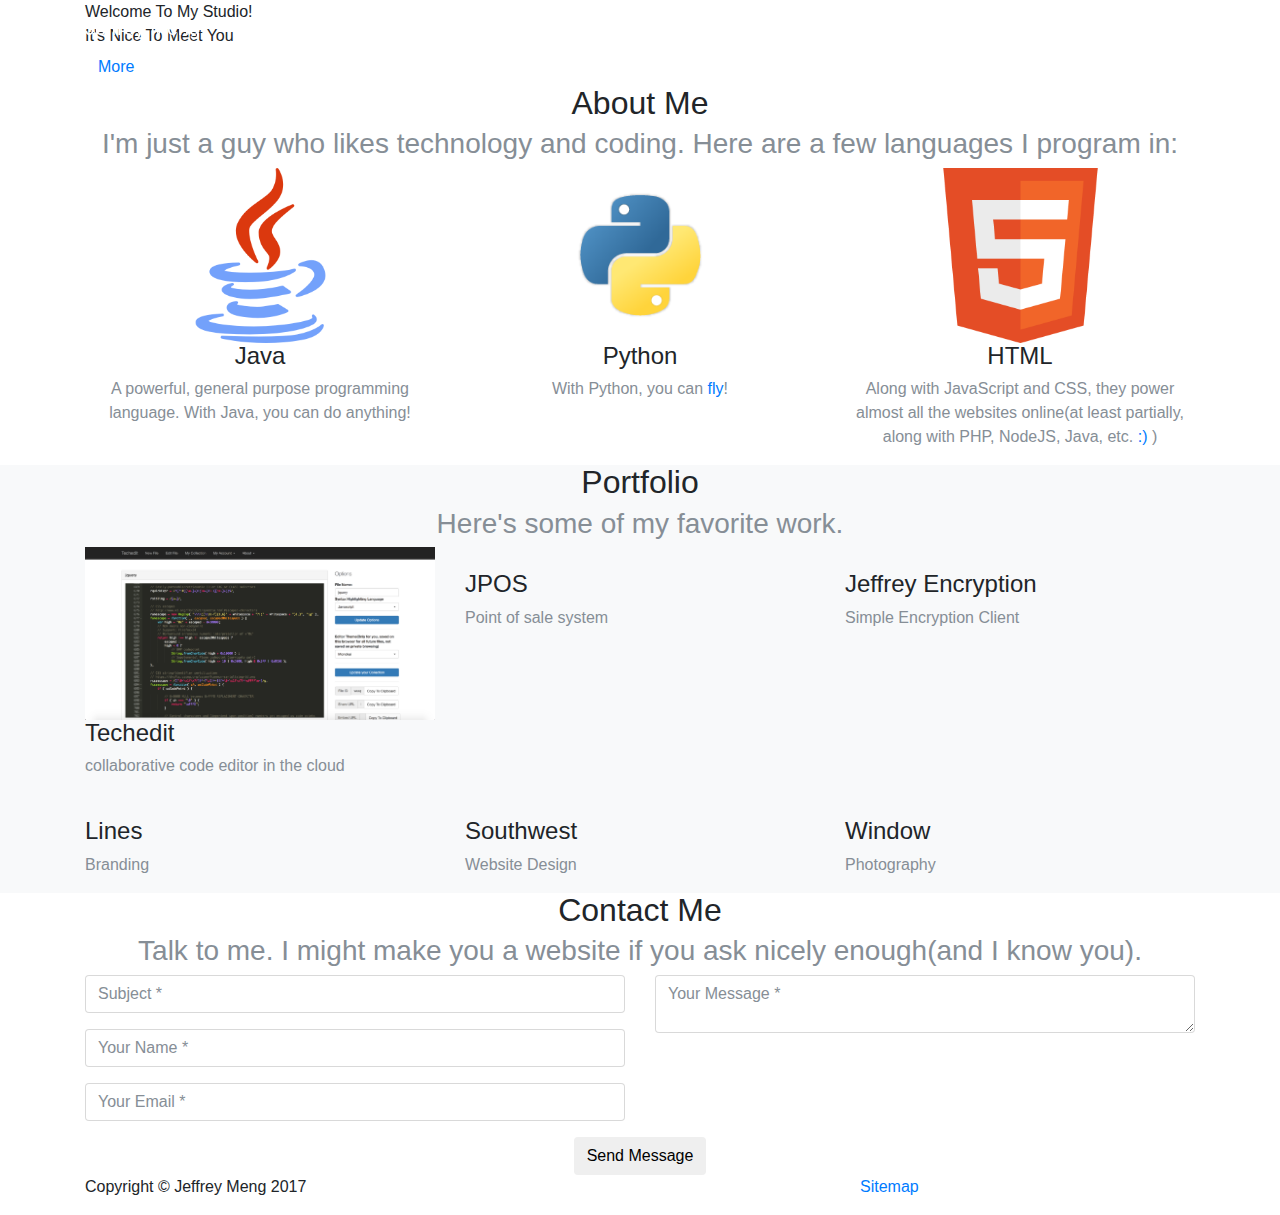
==== index.html @ fb6f72a3 "update names" ====
<!DOCTYPE html>
<html lang="en">

<head>
	<link rel="shortcut icon" href="/favicon.ico" type="image/x-icon">
	<link rel="icon" href="/favicon.ico" type="image/x-icon">
	<meta charset="utf-8">
	<meta name="viewport" content="width=device-width, initial-scale=1, shrink-to-fit=no">
	<meta name="description" content="The personal website for Jeffrey Meng">
	<meta name="author" content="Jeffrey Meng">

	<title>Jeffrey Meng</title>

	<!-- Bootstrap core CSS -->
	<link href="/css/bootstrap.min.css" rel="stylesheet">

	<!-- Custom fonts for this template -->
	<link href="/css/font-awesome.min.css" rel="stylesheet" type="text/css">
	<link href="https://fonts.googleapis.com/css?family=Montserrat:400,700" rel="stylesheet" type="text/css">
	<link href='https://fonts.googleapis.com/css?family=Kaushan+Script' rel='stylesheet' type='text/css'>
	<link href='https://fonts.googleapis.com/css?family=Droid+Serif:400,700,400italic,700italic' rel='stylesheet' type='text/css'>
	<link href='https://fonts.googleapis.com/css?family=Roboto+Slab:400,100,300,700' rel='stylesheet' type='text/css'>

	<!-- Custom styles for this template -->
	<link href="/css/agency.min.css" rel="stylesheet">

	<!-- Font Awesome 5 Pro 5.0.0rc4-->
	<script defer src="/fonts/font-awesome/js/packs/brands.min.js"></script>
	<script defer src="/fonts/font-awesome/js/packs/regular.min.js"></script>
	<script defer src="/fonts/font-awesome/js/fontawesome.min.js"></script>

</head>

<body id="page-top">

	<!-- Navigation -->
	<nav class="navbar navbar-expand-lg navbar-dark fixed-top" id="mainNav">
		<div class="container">
			<a class="navbar-brand js-scroll-trigger" href="#page-top">Jeffrey Meng</a>
			<button class="navbar-toggler navbar-toggler-right" type="button" data-toggle="collapse" data-target="#navbarResponsive" aria-controls="navbarResponsive" aria-expanded="false" aria-label="Toggle navigation">
          Menu
          <i class="fa fa-bars"></i>
        </button>
			<div class="collapse navbar-collapse" id="navbarResponsive">
				<ul class="navbar-nav ml-auto">
					<li class="nav-item">
						<a class="nav-link js-scroll-trigger" href="#me">Me</a>
					</li>
					<li class="nav-item">
						<a class="nav-link js-scroll-trigger" href="#portfolio">Portfolio</a>
					</li>
					<li class="nav-item">
						<a class="nav-link js-scroll-trigger" href="#contact">Contact</a>
					</li>
				</ul>
			</div>
		</div>
	</nav>

	<!-- Header -->
	<header class="masthead">
		<div class="container">
			<div class="intro-text">
				<div class="intro-lead-in">Welcome To My Studio!</div>
				<div class="intro-heading">It's Nice To Meet You</div>
				<a class="btn btn-xl js-scroll-trigger" href="#me">More</a>
			</div>
		</div>
	</header>

	<!-- Services -->
	<section id="me">
		<div class="container">
			<div class="row">
				<div class="col-lg-12 text-center">
					<h2 class="section-heading">About Me</h2>
					<h3 class="section-subheading text-muted">I'm just a guy who likes technology and coding. Here are a few languages I program in:</h3>
				</div>
			</div>
			<div class="row text-center">
				<div class="col-md-4">
					<img src="/img/programming-languages/java.png" alt="Java Logo" height="175" width="175">
					<h4 class="service-heading">Java</h4>
					<p class="text-muted">A powerful, general purpose programming language. With Java, you can do anything!</p>
				</div>
				<div class="col-md-4">
					<img src="/img/programming-languages/python.png" alt="Python Logo" height="175" width="175">
						<h4 class="service-heading">Python</h4>
						<p class="text-muted">With Python, you can <a href="https://xkcd.com/353/" target="_blank">fly</a>!</p>
				</div>
				<div class="col-md-4">
					<img src="/img/programming-languages/html.png" alt="HTML Logo" height="175" width="175">
					<h4 class="service-heading">HTML</h4>
					<p class="text-muted">Along with JavaScript and CSS, they power almost all the websites online(at least partially, along with PHP, NodeJS, Java, etc. <a href="https://xkcd.com/541/" target="_blank">:)</a> )</p>
				</div>
			</div>
		</div>
	</section>

	<!-- Portfolio Grid -->
	<section class="bg-light" id="portfolio">
		<div class="container">
			<div class="row">
				<div class="col-lg-12 text-center">
					<h2 class="section-heading">Portfolio</h2>
					<h3 class="section-subheading text-muted">Here's some of my favorite work.</h3>
				</div>
			</div>
			<div class="row">
				<div class="col-md-4 col-sm-6 portfolio-item">
					<a class="portfolio-link" data-toggle="modal" href="#portfolioTechedit">
						<div class="portfolio-hover">
							<div class="portfolio-hover-content">
								<i class="fas fa-plus fa-3x"></i>
							</div>
						</div>
						<img class="img-fluid" src="img/portfolio/techedit.jpg" alt="">
					</a>
					<div class="portfolio-caption">
						<h4>Techedit</h4>
						<p class="text-muted">collaborative code editor in the cloud</p>
					</div>
				</div>
				<div class="col-md-4 col-sm-6 portfolio-item">
					<a class="portfolio-link" data-toggle="modal" href="#portfolioPOS">
						<div class="portfolio-hover">
							<div class="portfolio-hover-content">
								<i class="fas fa-plus fa-3x"></i>
							</div>
						</div>
						<img class="img-fluid" src="img/portfolio/pos.jpg" alt="">
					</a>
					<div class="portfolio-caption">
						<h4>JPOS</h4>
						<p class="text-muted">Point of sale system</p>
					</div>
				</div>
				<div class="col-md-4 col-sm-6 portfolio-item">
					<a class="portfolio-link" data-toggle="modal" href="#portfolioEncryption">
						<div class="portfolio-hover">
							<div class="portfolio-hover-content">
								<i class="fas fa-plus fa-3x"></i>
							</div>
						</div>
						<img class="img-fluid" src="img/portfolio/encryption.jpg" alt="">
					</a>
					<div class="portfolio-caption">
						<h4>Jeffrey Encryption</h4>
						<p class="text-muted">Simple Encryption Client</p>
					</div>
				</div>
				<div class="col-md-4 col-sm-6 portfolio-item">
					<a class="portfolio-link" data-toggle="modal" href="#portfolioModal4">
						<div class="portfolio-hover">
							<div class="portfolio-hover-content">
								<i class="fas fa-plus fa-3x"></i>
							</div>
						</div>
						<img class="img-fluid" src="img/portfolio/04-thumbnail.jpg" alt="">
					</a>
					<div class="portfolio-caption">
						<h4>Lines</h4>
						<p class="text-muted">Branding</p>
					</div>
				</div>
				<div class="col-md-4 col-sm-6 portfolio-item">
					<a class="portfolio-link" data-toggle="modal" href="#portfolioModal5">
						<div class="portfolio-hover">
							<div class="portfolio-hover-content">
								<i class="fas fa-plus fa-3x"></i>
							</div>
						</div>
						<img class="img-fluid" src="img/portfolio/05-thumbnail.jpg" alt="">
					</a>
					<div class="portfolio-caption">
						<h4>Southwest</h4>
						<p class="text-muted">Website Design</p>
					</div>
				</div>
				<div class="col-md-4 col-sm-6 portfolio-item">
					<a class="portfolio-link" data-toggle="modal" href="#portfolioModal6">
						<div class="portfolio-hover">
							<div class="portfolio-hover-content">
								<i class="fas fa-plus fa-3x"></i>
							</div>
						</div>
						<img class="img-fluid" src="img/portfolio/06-thumbnail.jpg" alt="">
					</a>
					<div class="portfolio-caption">
						<h4>Window</h4>
						<p class="text-muted">Photography</p>
					</div>
				</div>
			</div>
		</div>
	</section>


	<!-- Contact -->
	<section id="contact">
		<div class="container">
			<div class="row">
				<div class="col-lg-12 text-center">
					<h2 class="section-heading">Contact Me</h2>
					<h3 class="section-subheading text-muted">Talk to me. I might make you a website if you ask nicely enough(and I know you).</h3>
				</div>
			</div>
			<div class="row">
				<div class="col-lg-12">
					<form id="contactForm" name="sentMessage" novalidate>
						<!-- HI! -->
						<div class="row">
							<div class="col-md-6">
								<div class="form-group">
									<input class="form-control" id="subject" type="text" placeholder="Subject *" required data-validation-required-message="Please enter a subject.">
									<p class="help-block text-danger"></p>
								</div>
								<div class="form-group">
									<input class="form-control" id="name" type="text" placeholder="Your Name *" required data-validation-required-message="Please enter your name.">
									<p class="help-block text-danger"></p>
								</div>
								<div class="form-group">
									<input class="form-control" id="email" type="email" placeholder="Your Email *" required data-validation-required-message="Please enter your email address.">
									<p class="help-block text-danger"></p>
								</div>
							</div>
							<div class="col-md-6">
								<div class="form-group">
									<textarea class="form-control" id="message" placeholder="Your Message *" required data-validation-required-message="Please enter a message."></textarea>
									<p class="help-block text-danger"></p>
								</div>
							</div>
							<div class="clearfix"></div>
							<div class="col-lg-12 text-center">
								<div id="success"></div>
								<button id="sendMessageButton" class="btn btn-xl" type="submit">Send Message</button>
							</div>
						</div>
					</form>
				</div>
			</div>
		</div>
	</section>

	<!-- Footer -->
	<footer>
		<div class="container">
			<div class="row">
				<div class="col-md-4">
					<span class="copyright">Copyright &copy; Jeffrey Meng 2017</span>
				</div>
				<div class="col-md-4">
					<ul class="list-inline social-buttons">

						<li class="list-inline-item">
							<a href="https://github.com/jeffreymeng/">
		                  	<i class="fab fa-github"></i>
		                </a>
						</li>
					</ul>
				</div>
				<div class="col-md-4">
                    <div class="col-md-4">
                        <ul class="list-inline quicklinks">
                            <li class="list-inline-item">
                                <a href="/sitemap/">Sitemap</a>
                            </li>
                            <!--
                            <li class="list-inline-item">
                                <a href="#">Terms of Use</a>
                            </li>
                            -->
                        </ul>
                    </div>
                </div>
			</div>
		</div>
	</footer>

	<!-- Portfolio Modals -->

	<!-- Modal 1 -->
	<div class="portfolio-modal modal fade" id="portfolioTechedit" tabindex="-1" role="dialog" aria-hidden="true">
		<div class="modal-dialog">
			<div class="modal-content">
				<div class="close-modal" data-dismiss="modal">
					<div class="lr">
						<div class="rl"></div>
					</div>
				</div>
				<div class="container">
					<div class="row">
						<div class="col-lg-8 mx-auto">
							<div class="modal-body">
								<!-- Project Details Go Here -->
								<h2><a href="https://techedit.jeffkmeng.com">Techedit</a></h2>
								<p class="item-intro text-muted">A collaborative code editor in the cloud.</p>
								<img class="img-fluid d-block mx-auto" src="img/portfolio/techedit.jpg" alt="">
								<p><a href="https://techedit.jeffkmeng.com">Techedit</a> is a collaborative code editor based on the cloud. Share code, work together remotely, and structure interviews. Techedit is a must have tool for all social developers.</p>

								<button class="btn btn-primary" data-dismiss="modal" type="button">
                    <i class="fas fa-times"></i>
                    Close Project</button>
							</div>
						</div>
					</div>
				</div>
			</div>
		</div>
	</div>

	<!-- Modal 2 -->
	<div class="portfolio-modal modal fade" id="portfolioPOS" tabindex="-1" role="dialog" aria-hidden="true">
		<div class="modal-dialog">
			<div class="modal-content">
				<div class="close-modal" data-dismiss="modal">
					<div class="lr">
						<div class="rl"></div>
					</div>
				</div>
				<div class="container">
					<div class="row">
						<div class="col-lg-8 mx-auto">
							<div class="modal-body">
								<!-- Project Details Go Here -->
								<h2>Jeffrey Point of sale</h2>
								<p class="item-intro text-muted">Not avaliable for public use.</p>
								<img class="img-fluid d-block mx-auto" src="img/portfolio/pos.jpg" alt="">
								<p>The jeffrey point of sale system accepts barcode and keyboard inputs, is optimized for two screen display, where the first is for the cashier, and the second is for the customer. The customer display is optimized for tablets and computers. You
									can contact me if you want to view this project.</p>

								<button class="btn btn-primary" data-dismiss="modal" type="button">
                    <i class="fas fa-times"></i>
                    Close Project</button>
							</div>
						</div>
					</div>
				</div>
			</div>
		</div>
	</div>

	<!-- Modal 3 -->
	<div class="portfolio-modal modal fade" id="portfolioEncryption" tabindex="-1" role="dialog" aria-hidden="true">
		<div class="modal-dialog">
			<div class="modal-content">
				<div class="close-modal" data-dismiss="modal">
					<div class="lr">
						<div class="rl"></div>
					</div>
				</div>
				<div class="container">
					<div class="row">
						<div class="col-lg-8 mx-auto">
							<div class="modal-body">
								<!-- Project Details Go Here -->
								<h2><a href="https://encryption.jeffkmeng.com">Jeffrey Encryption</a></h2>
								<p class="item-intro text-muted">Quick, yet secure encryption.</p>
								<img class="img-fluid d-block mx-auto" src="img/portfolio/encryption.jpg" alt="">
								<p><a href="https://encryption.jeffkmeng.com">Jeffrey Encryption</a> is a simple, secure, easy to use encryption client powered by <a href="http://bitwiseshiftleft.github.io/sjcl/">SJCL</a>.</p>

								<button class="btn btn-primary" data-dismiss="modal" type="button">
                    <i class="fas fa-times"></i>
                    Close Project</button>
							</div>
						</div>
					</div>
				</div>
			</div>
		</div>
	</div>

	<!-- Modal 4 -->
	<div class="portfolio-modal modal fade" id="portfolioModal4" tabindex="-1" role="dialog" aria-hidden="true">
		<div class="modal-dialog">
			<div class="modal-content">
				<div class="close-modal" data-dismiss="modal">
					<div class="lr">
						<div class="rl"></div>
					</div>
				</div>
				<div class="container">
					<div class="row">
						<div class="col-lg-8 mx-auto">
							<div class="modal-body">
								<!-- Project Details Go Here -->
								<h2>Project Name</h2>
								<p class="item-intro text-muted">Lorem ipsum dolor sit amet consectetur.</p>
								<img class="img-fluid d-block mx-auto" src="img/portfolio/04-full.jpg" alt="">
								<p>Use this area to describe your project. Lorem ipsum dolor sit amet, consectetur adipisicing elit. Est blanditiis dolorem culpa incidunt minus dignissimos deserunt repellat aperiam quasi sunt officia expedita beatae cupiditate, maiores repudiandae,
									nostrum, reiciendis facere nemo!</p>
								<ul class="list-inline">
									<li>Date: January 2017</li>
									<li>Client: Lines</li>
									<li>Category: Branding</li>
								</ul>
								<button class="btn btn-primary" data-dismiss="modal" type="button">
                    <i class="fas fa-times"></i>
                    Close Project</button>
							</div>
						</div>
					</div>
				</div>
			</div>
		</div>
	</div>

	<!-- Modal 5 -->
	<div class="portfolio-modal modal fade" id="portfolioModal5" tabindex="-1" role="dialog" aria-hidden="true">
		<div class="modal-dialog">
			<div class="modal-content">
				<div class="close-modal" data-dismiss="modal">
					<div class="lr">
						<div class="rl"></div>
					</div>
				</div>
				<div class="container">
					<div class="row">
						<div class="col-lg-8 mx-auto">
							<div class="modal-body">
								<!-- Project Details Go Here -->
								<h2>Project Name</h2>
								<p class="item-intro text-muted">Lorem ipsum dolor sit amet consectetur.</p>
								<img class="img-fluid d-block mx-auto" src="img/portfolio/05-full.jpg" alt="">
								<p>Use this area to describe your project. Lorem ipsum dolor sit amet, consectetur adipisicing elit. Est blanditiis dolorem culpa incidunt minus dignissimos deserunt repellat aperiam quasi sunt officia expedita beatae cupiditate, maiores repudiandae,
									nostrum, reiciendis facere nemo!</p>
								<ul class="list-inline">
									<li>Date: January 2017</li>
									<li>Client: Southwest</li>
									<li>Category: Website Design</li>
								</ul>
								<button class="btn btn-primary" data-dismiss="modal" type="button">
                    <i class="fas fa-times"></i>
                    Close Project</button>
							</div>
						</div>
					</div>
				</div>
			</div>
		</div>
	</div>

	<!-- Modal 6 -->
	<div class="portfolio-modal modal fade" id="portfolioModal6" tabindex="-1" role="dialog" aria-hidden="true">
		<div class="modal-dialog">
			<div class="modal-content">
				<div class="close-modal" data-dismiss="modal">
					<div class="lr">
						<div class="rl"></div>
					</div>
				</div>
				<div class="container">
					<div class="row">
						<div class="col-lg-8 mx-auto">
							<div class="modal-body">
								<!-- Project Details Go Here -->
								<h2>Project Name</h2>
								<p class="item-intro text-muted">Lorem ipsum dolor sit amet consectetur.</p>
								<img class="img-fluid d-block mx-auto" src="img/portfolio/06-full.jpg" alt="">
								<p>Use this area to describe your project. Lorem ipsum dolor sit amet, consectetur adipisicing elit. Est blanditiis dolorem culpa incidunt minus dignissimos deserunt repellat aperiam quasi sunt officia expedita beatae cupiditate, maiores repudiandae,
									nostrum, reiciendis facere nemo!</p>
								<ul class="list-inline">
									<li>Date: January 2017</li>
									<li>Client: Window</li>
									<li>Category: Photography</li>
								</ul>
								<button class="btn btn-primary" data-dismiss="modal" type="button">
                    <i class="fas fa-times"></i>
                    Close Project</button>
							</div>
						</div>
					</div>
				</div>
			</div>
		</div>
	</div>

	<script src="https://www.gstatic.com/firebasejs/4.6.0/firebase.js"></script>
	<script>
		// Initialize Firebase
		var config = {
			apiKey: "AIzaSyDSCVcPcMzCXMjGhQvQJfkgnjCFzzewTgA",
			authDomain: "jmeng.firebaseapp.com",
			databaseURL: "https://jmeng.firebaseio.com",
			projectId: "project-4679594405675385181",
			storageBucket: "project-4679594405675385181.appspot.com",
			messagingSenderId: "590199481216"
		};
		firebase.initializeApp(config);
	</script>
	<!-- Bootstrap core JavaScript -->
	<script src="/js/jquery.min.js"></script>
	<script src="/js/popper.min.js"></script>
	<script src="/js/bootstrap.min.js"></script>

	<!-- Plugin JavaScript -->
	<script src="/js/jquery.easing.min.js"></script>

	<!-- Contact form JavaScript -->
	<script src="/js/jqBootstrapValidation.js"></script>
	<script src="/js/contact_me.js"></script>

	<!-- Custom scripts for this template -->
	<script src="/js/agency.min.js"></script>

</body>

</html>
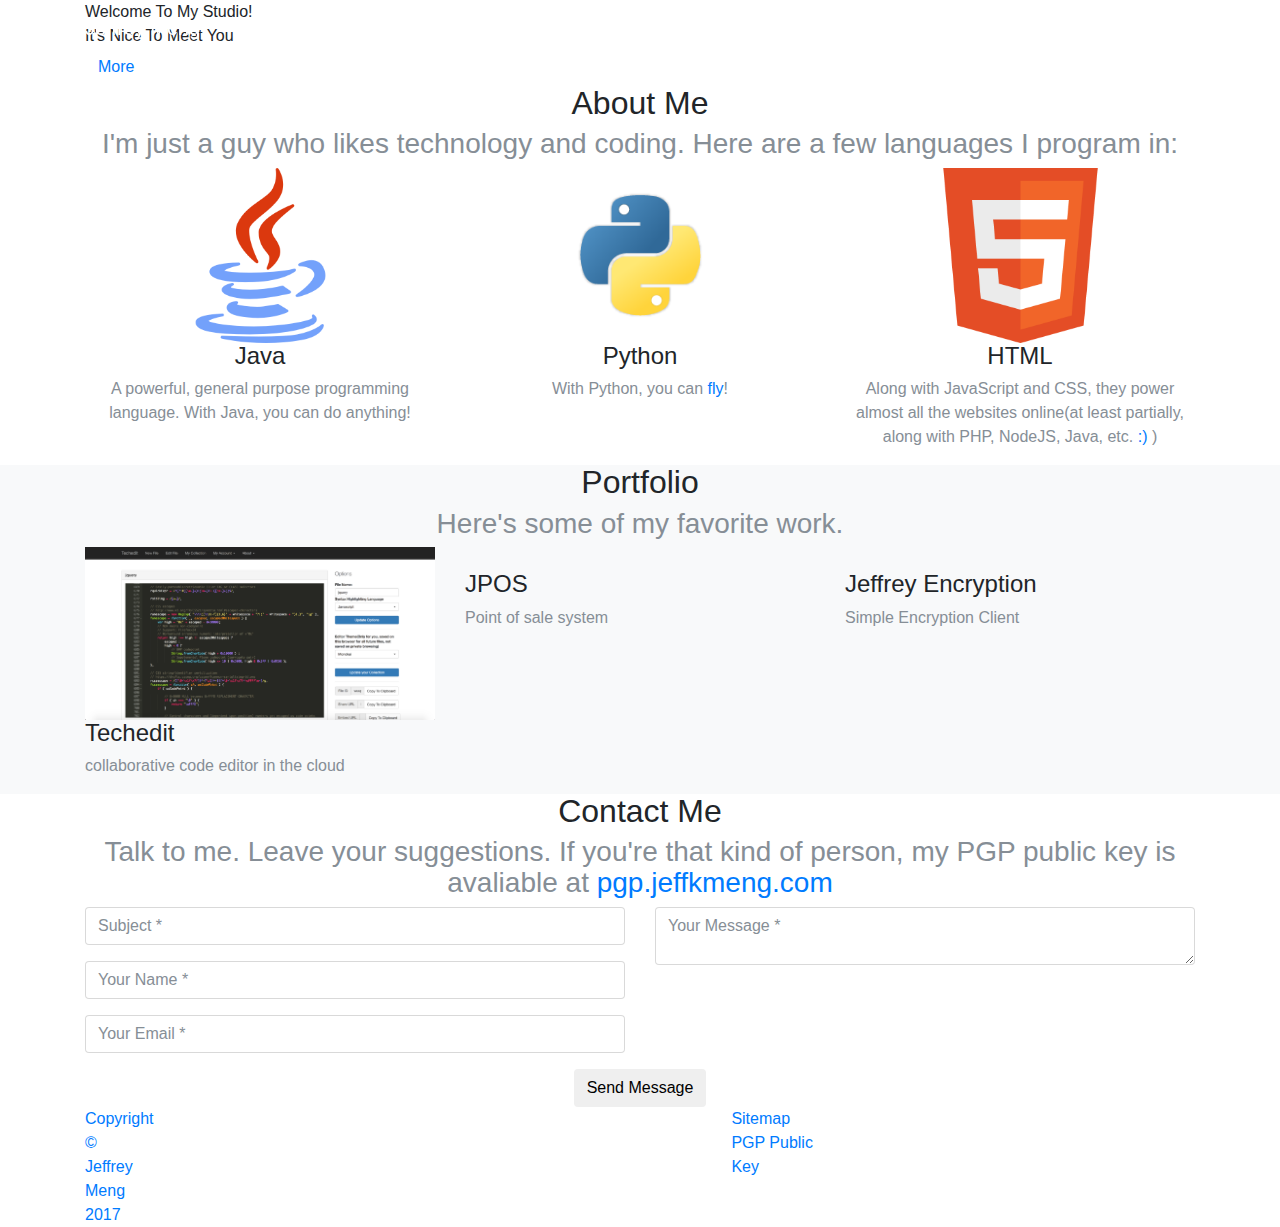
==== commit 3b9aafbf: "Update index.html" ====
--- a/index.html
+++ b/index.html
@@ -149,48 +149,7 @@
 						<p class="text-muted">Simple Encryption Client</p>
 					</div>
 				</div>
-				<div class="col-md-4 col-sm-6 portfolio-item">
-					<a class="portfolio-link" data-toggle="modal" href="#portfolioModal4">
-						<div class="portfolio-hover">
-							<div class="portfolio-hover-content">
-								<i class="fas fa-plus fa-3x"></i>
-							</div>
-						</div>
-						<img class="img-fluid" src="img/portfolio/04-thumbnail.jpg" alt="">
-					</a>
-					<div class="portfolio-caption">
-						<h4>Lines</h4>
-						<p class="text-muted">Branding</p>
-					</div>
-				</div>
-				<div class="col-md-4 col-sm-6 portfolio-item">
-					<a class="portfolio-link" data-toggle="modal" href="#portfolioModal5">
-						<div class="portfolio-hover">
-							<div class="portfolio-hover-content">
-								<i class="fas fa-plus fa-3x"></i>
-							</div>
-						</div>
-						<img class="img-fluid" src="img/portfolio/05-thumbnail.jpg" alt="">
-					</a>
-					<div class="portfolio-caption">
-						<h4>Southwest</h4>
-						<p class="text-muted">Website Design</p>
-					</div>
-				</div>
-				<div class="col-md-4 col-sm-6 portfolio-item">
-					<a class="portfolio-link" data-toggle="modal" href="#portfolioModal6">
-						<div class="portfolio-hover">
-							<div class="portfolio-hover-content">
-								<i class="fas fa-plus fa-3x"></i>
-							</div>
-						</div>
-						<img class="img-fluid" src="img/portfolio/06-thumbnail.jpg" alt="">
-					</a>
-					<div class="portfolio-caption">
-						<h4>Window</h4>
-						<p class="text-muted">Photography</p>
-					</div>
-				</div>
+				
 			</div>
 		</div>
 	</section>
@@ -202,7 +161,7 @@
 			<div class="row">
 				<div class="col-lg-12 text-center">
 					<h2 class="section-heading">Contact Me</h2>
-					<h3 class="section-subheading text-muted">Talk to me. I might make you a website if you ask nicely enough(and I know you).</h3>
+					<h3 class="section-subheading text-muted">Talk to me. Leave your suggestions. If you're that kind of person, my PGP public key is avaliable at <a href="https://pgp.jeffkmeng.com">pgp.jeffkmeng.com</h3>
 				</div>
 			</div>
 			<div class="row">
@@ -265,6 +224,9 @@
                             <li class="list-inline-item">
                                 <a href="/sitemap/">Sitemap</a>
                             </li>
+				<li class="list-inline-item">
+                                <a href="https://pgp.jeffkmeng.com/">PGP Public Key</a>
+                            </li>
                             <!--
                             <li class="list-inline-item">
                                 <a href="#">Terms of Use</a>
@@ -369,111 +331,7 @@
 			</div>
 		</div>
 	</div>
-
-	<!-- Modal 4 -->
-	<div class="portfolio-modal modal fade" id="portfolioModal4" tabindex="-1" role="dialog" aria-hidden="true">
-		<div class="modal-dialog">
-			<div class="modal-content">
-				<div class="close-modal" data-dismiss="modal">
-					<div class="lr">
-						<div class="rl"></div>
-					</div>
-				</div>
-				<div class="container">
-					<div class="row">
-						<div class="col-lg-8 mx-auto">
-							<div class="modal-body">
-								<!-- Project Details Go Here -->
-								<h2>Project Name</h2>
-								<p class="item-intro text-muted">Lorem ipsum dolor sit amet consectetur.</p>
-								<img class="img-fluid d-block mx-auto" src="img/portfolio/04-full.jpg" alt="">
-								<p>Use this area to describe your project. Lorem ipsum dolor sit amet, consectetur adipisicing elit. Est blanditiis dolorem culpa incidunt minus dignissimos deserunt repellat aperiam quasi sunt officia expedita beatae cupiditate, maiores repudiandae,
-									nostrum, reiciendis facere nemo!</p>
-								<ul class="list-inline">
-									<li>Date: January 2017</li>
-									<li>Client: Lines</li>
-									<li>Category: Branding</li>
-								</ul>
-								<button class="btn btn-primary" data-dismiss="modal" type="button">
-                    <i class="fas fa-times"></i>
-                    Close Project</button>
-							</div>
-						</div>
-					</div>
-				</div>
-			</div>
-		</div>
-	</div>
-
-	<!-- Modal 5 -->
-	<div class="portfolio-modal modal fade" id="portfolioModal5" tabindex="-1" role="dialog" aria-hidden="true">
-		<div class="modal-dialog">
-			<div class="modal-content">
-				<div class="close-modal" data-dismiss="modal">
-					<div class="lr">
-						<div class="rl"></div>
-					</div>
-				</div>
-				<div class="container">
-					<div class="row">
-						<div class="col-lg-8 mx-auto">
-							<div class="modal-body">
-								<!-- Project Details Go Here -->
-								<h2>Project Name</h2>
-								<p class="item-intro text-muted">Lorem ipsum dolor sit amet consectetur.</p>
-								<img class="img-fluid d-block mx-auto" src="img/portfolio/05-full.jpg" alt="">
-								<p>Use this area to describe your project. Lorem ipsum dolor sit amet, consectetur adipisicing elit. Est blanditiis dolorem culpa incidunt minus dignissimos deserunt repellat aperiam quasi sunt officia expedita beatae cupiditate, maiores repudiandae,
-									nostrum, reiciendis facere nemo!</p>
-								<ul class="list-inline">
-									<li>Date: January 2017</li>
-									<li>Client: Southwest</li>
-									<li>Category: Website Design</li>
-								</ul>
-								<button class="btn btn-primary" data-dismiss="modal" type="button">
-                    <i class="fas fa-times"></i>
-                    Close Project</button>
-							</div>
-						</div>
-					</div>
-				</div>
-			</div>
-		</div>
-	</div>
-
-	<!-- Modal 6 -->
-	<div class="portfolio-modal modal fade" id="portfolioModal6" tabindex="-1" role="dialog" aria-hidden="true">
-		<div class="modal-dialog">
-			<div class="modal-content">
-				<div class="close-modal" data-dismiss="modal">
-					<div class="lr">
-						<div class="rl"></div>
-					</div>
-				</div>
-				<div class="container">
-					<div class="row">
-						<div class="col-lg-8 mx-auto">
-							<div class="modal-body">
-								<!-- Project Details Go Here -->
-								<h2>Project Name</h2>
-								<p class="item-intro text-muted">Lorem ipsum dolor sit amet consectetur.</p>
-								<img class="img-fluid d-block mx-auto" src="img/portfolio/06-full.jpg" alt="">
-								<p>Use this area to describe your project. Lorem ipsum dolor sit amet, consectetur adipisicing elit. Est blanditiis dolorem culpa incidunt minus dignissimos deserunt repellat aperiam quasi sunt officia expedita beatae cupiditate, maiores repudiandae,
-									nostrum, reiciendis facere nemo!</p>
-								<ul class="list-inline">
-									<li>Date: January 2017</li>
-									<li>Client: Window</li>
-									<li>Category: Photography</li>
-								</ul>
-								<button class="btn btn-primary" data-dismiss="modal" type="button">
-                    <i class="fas fa-times"></i>
-                    Close Project</button>
-							</div>
-						</div>
-					</div>
-				</div>
-			</div>
-		</div>
-	</div>
+	
 
 	<script src="https://www.gstatic.com/firebasejs/4.6.0/firebase.js"></script>
 	<script>
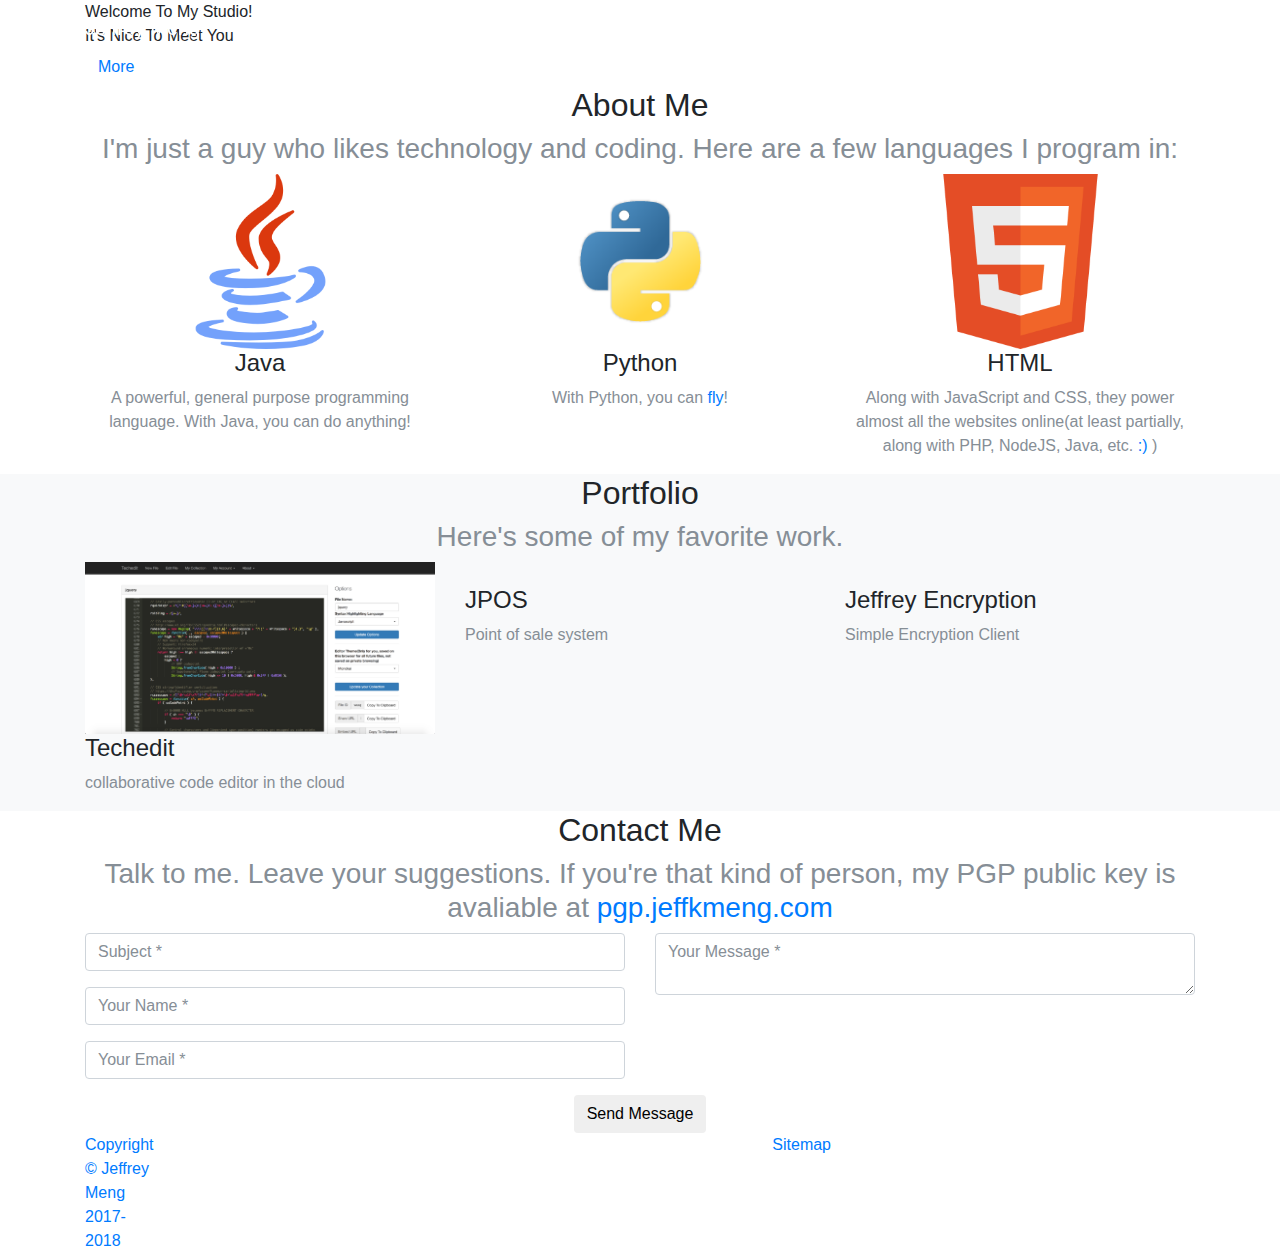
==== commit 341409bd: "update bootstrap and font awesoem" ====
--- a/index.html
+++ b/index.html
@@ -25,9 +25,9 @@
 	<link href="/css/agency.min.css" rel="stylesheet">
 
 	<!-- Font Awesome 5 Pro 5.0.0rc4-->
-	<script defer src="/fonts/font-awesome/js/packs/brands.min.js"></script>
-	<script defer src="/fonts/font-awesome/js/packs/regular.min.js"></script>
-	<script defer src="/fonts/font-awesome/js/fontawesome.min.js"></script>
+	<script defer src="/fonts/font-awesome/js/fa-brands.min.js"></script>
+	<script defer src="/fonts/font-awesome/js/fa-regular.min.js"></script>
+	<script src="/fonts/font-awesome/js/fontawesome.min.js"></script>
 
 </head>
 
@@ -52,6 +52,22 @@
 					<li class="nav-item">
 						<a class="nav-link js-scroll-trigger" href="#contact">Contact</a>
 					</li>
+					<li class="nav-item dropdown">
+						<a class="nav-link dropdown-toggle" data-toggle="dropdown" href="#" role="button" aria-haspopup="true" aria-expanded="false">Projects</a>
+						<div class="dropdown-menu">
+							<a class="dropdown-item" href="/projects/">All Projects</a>
+							<div class="dropdown-divider"></div>
+							<h6 class="dropdown-header">Featured Projects</h6>
+
+							<a class="dropdown-item" href="https://techedit.jeffkmeng.com">Techedit</a>
+							<a class="dropdown-item" href="https://encryption.jeffkmeng.com">Simple Encryption</a>
+
+							<div class="dropdown-divider"></div>
+							<h6 class="dropdown-header">Small Projects and Sites</h6>
+
+							<a class="dropdown-item" href="/quickcopy/">Quick Code Snippets</a>
+						</div>
+					</li>
 				</ul>
 			</div>
 		</div>
@@ -85,8 +101,8 @@
 				</div>
 				<div class="col-md-4">
 					<img src="/img/programming-languages/python.png" alt="Python Logo" height="175" width="175">
-						<h4 class="service-heading">Python</h4>
-						<p class="text-muted">With Python, you can <a href="https://xkcd.com/353/" target="_blank">fly</a>!</p>
+					<h4 class="service-heading">Python</h4>
+					<p class="text-muted">With Python, you can <a href="https://xkcd.com/353/" target="_blank">fly</a>!</p>
 				</div>
 				<div class="col-md-4">
 					<img src="/img/programming-languages/html.png" alt="HTML Logo" height="175" width="175">
@@ -149,7 +165,7 @@
 						<p class="text-muted">Simple Encryption Client</p>
 					</div>
 				</div>
-				
+
 			</div>
 		</div>
 	</section>
@@ -206,7 +222,7 @@
 		<div class="container">
 			<div class="row">
 				<div class="col-md-4">
-					<span class="copyright">Copyright &copy; Jeffrey Meng 2017</span>
+					<span class="copyright">Copyright &copy; Jeffrey Meng 2017-2018</span>
 				</div>
 				<div class="col-md-4">
 					<ul class="list-inline social-buttons">
@@ -216,150 +232,148 @@
 		                  	<i class="fab fa-github"></i>
 		                </a>
 						</li>
-					</ul>
-				</div>
-				<div class="col-md-4">
-                    <div class="col-md-4">
-                        <ul class="list-inline quicklinks">
-                            <li class="list-inline-item">
-                                <a href="/sitemap/">Sitemap</a>
-                            </li>
-				<li class="list-inline-item">
-                                <a href="https://pgp.jeffkmeng.com/">PGP Public Key</a>
-                            </li>
-                            <!--
+						</ul>
+				</div>
+				<div class="col-md-4">
+					<div class="col-md-4">
+						<ul class="list-inline quicklinks">
+							<li class="list-inline-item">
+								<a href="/sitemap/">Sitemap</a>
+							</li>
+
+							<!--
                             <li class="list-inline-item">
                                 <a href="#">Terms of Use</a>
                             </li>
                             -->
-                        </ul>
-                    </div>
-                </div>
-			</div>
-		</div>
-	</footer>
-
-	<!-- Portfolio Modals -->
-
-	<!-- Modal 1 -->
-	<div class="portfolio-modal modal fade" id="portfolioTechedit" tabindex="-1" role="dialog" aria-hidden="true">
-		<div class="modal-dialog">
-			<div class="modal-content">
-				<div class="close-modal" data-dismiss="modal">
-					<div class="lr">
-						<div class="rl"></div>
-					</div>
-				</div>
-				<div class="container">
-					<div class="row">
-						<div class="col-lg-8 mx-auto">
-							<div class="modal-body">
-								<!-- Project Details Go Here -->
-								<h2><a href="https://techedit.jeffkmeng.com">Techedit</a></h2>
-								<p class="item-intro text-muted">A collaborative code editor in the cloud.</p>
-								<img class="img-fluid d-block mx-auto" src="img/portfolio/techedit.jpg" alt="">
-								<p><a href="https://techedit.jeffkmeng.com">Techedit</a> is a collaborative code editor based on the cloud. Share code, work together remotely, and structure interviews. Techedit is a must have tool for all social developers.</p>
-
-								<button class="btn btn-primary" data-dismiss="modal" type="button">
+						</ul>
+					</div>
+				</div>
+			</div>
+		</div>
+		</footer>
+
+		<!-- Portfolio Modals -->
+
+		<!-- Modal 1 -->
+		<div class="portfolio-modal modal fade" id="portfolioTechedit" tabindex="-1" role="dialog" aria-hidden="true">
+			<div class="modal-dialog">
+				<div class="modal-content">
+					<div class="close-modal" data-dismiss="modal">
+						<div class="lr">
+							<div class="rl"></div>
+						</div>
+					</div>
+					<div class="container">
+						<div class="row">
+							<div class="col-lg-8 mx-auto">
+								<div class="modal-body">
+									<!-- Project Details Go Here -->
+									<h2><a href="https://techedit.jeffkmeng.com">Techedit</a></h2>
+									<p class="item-intro text-muted">A collaborative code editor in the cloud.</p>
+									<img class="img-fluid d-block mx-auto" src="img/portfolio/techedit.jpg" alt="">
+									<p><a href="https://techedit.jeffkmeng.com">Techedit</a> is a collaborative code editor based on the cloud. Share code, work together remotely, and structure interviews. Techedit is a must have tool for all social developers.</p>
+
+									<button class="btn btn-primary" data-dismiss="modal" type="button">
                     <i class="fas fa-times"></i>
                     Close Project</button>
-							</div>
-						</div>
-					</div>
-				</div>
-			</div>
-		</div>
-	</div>
-
-	<!-- Modal 2 -->
-	<div class="portfolio-modal modal fade" id="portfolioPOS" tabindex="-1" role="dialog" aria-hidden="true">
-		<div class="modal-dialog">
-			<div class="modal-content">
-				<div class="close-modal" data-dismiss="modal">
-					<div class="lr">
-						<div class="rl"></div>
-					</div>
-				</div>
-				<div class="container">
-					<div class="row">
-						<div class="col-lg-8 mx-auto">
-							<div class="modal-body">
-								<!-- Project Details Go Here -->
-								<h2>Jeffrey Point of sale</h2>
-								<p class="item-intro text-muted">Not avaliable for public use.</p>
-								<img class="img-fluid d-block mx-auto" src="img/portfolio/pos.jpg" alt="">
-								<p>The jeffrey point of sale system accepts barcode and keyboard inputs, is optimized for two screen display, where the first is for the cashier, and the second is for the customer. The customer display is optimized for tablets and computers. You
-									can contact me if you want to view this project.</p>
-
-								<button class="btn btn-primary" data-dismiss="modal" type="button">
+								</div>
+							</div>
+						</div>
+					</div>
+				</div>
+			</div>
+		</div>
+
+		<!-- Modal 2 -->
+		<div class="portfolio-modal modal fade" id="portfolioPOS" tabindex="-1" role="dialog" aria-hidden="true">
+			<div class="modal-dialog">
+				<div class="modal-content">
+					<div class="close-modal" data-dismiss="modal">
+						<div class="lr">
+							<div class="rl"></div>
+						</div>
+					</div>
+					<div class="container">
+						<div class="row">
+							<div class="col-lg-8 mx-auto">
+								<div class="modal-body">
+									<!-- Project Details Go Here -->
+									<h2>Jeffrey Point of sale</h2>
+									<p class="item-intro text-muted">Not avaliable for public use.</p>
+									<img class="img-fluid d-block mx-auto" src="img/portfolio/pos.jpg" alt="">
+									<p>The jeffrey point of sale system accepts barcode and keyboard inputs, is optimized for two screen display, where the first is for the cashier, and the second is for the customer. The customer display is optimized for tablets and computers. You
+										can contact me if you want to view this project.</p>
+
+									<button class="btn btn-primary" data-dismiss="modal" type="button">
                     <i class="fas fa-times"></i>
                     Close Project</button>
-							</div>
-						</div>
-					</div>
-				</div>
-			</div>
-		</div>
-	</div>
-
-	<!-- Modal 3 -->
-	<div class="portfolio-modal modal fade" id="portfolioEncryption" tabindex="-1" role="dialog" aria-hidden="true">
-		<div class="modal-dialog">
-			<div class="modal-content">
-				<div class="close-modal" data-dismiss="modal">
-					<div class="lr">
-						<div class="rl"></div>
-					</div>
-				</div>
-				<div class="container">
-					<div class="row">
-						<div class="col-lg-8 mx-auto">
-							<div class="modal-body">
-								<!-- Project Details Go Here -->
-								<h2><a href="https://encryption.jeffkmeng.com">Jeffrey Encryption</a></h2>
-								<p class="item-intro text-muted">Quick, yet secure encryption.</p>
-								<img class="img-fluid d-block mx-auto" src="img/portfolio/encryption.jpg" alt="">
-								<p><a href="https://encryption.jeffkmeng.com">Jeffrey Encryption</a> is a simple, secure, easy to use encryption client powered by <a href="http://bitwiseshiftleft.github.io/sjcl/">SJCL</a>.</p>
-
-								<button class="btn btn-primary" data-dismiss="modal" type="button">
+								</div>
+							</div>
+						</div>
+					</div>
+				</div>
+			</div>
+		</div>
+
+		<!-- Modal 3 -->
+		<div class="portfolio-modal modal fade" id="portfolioEncryption" tabindex="-1" role="dialog" aria-hidden="true">
+			<div class="modal-dialog">
+				<div class="modal-content">
+					<div class="close-modal" data-dismiss="modal">
+						<div class="lr">
+							<div class="rl"></div>
+						</div>
+					</div>
+					<div class="container">
+						<div class="row">
+							<div class="col-lg-8 mx-auto">
+								<div class="modal-body">
+									<!-- Project Details Go Here -->
+									<h2><a href="https://encryption.jeffkmeng.com">Jeffrey Encryption</a></h2>
+									<p class="item-intro text-muted">Quick, yet secure encryption.</p>
+									<img class="img-fluid d-block mx-auto" src="img/portfolio/encryption.jpg" alt="">
+									<p><a href="https://encryption.jeffkmeng.com">Jeffrey Encryption</a> is a simple, secure, easy to use encryption client powered by <a href="http://bitwiseshiftleft.github.io/sjcl/">SJCL</a>.</p>
+
+									<button class="btn btn-primary" data-dismiss="modal" type="button">
                     <i class="fas fa-times"></i>
                     Close Project</button>
-							</div>
-						</div>
-					</div>
-				</div>
-			</div>
-		</div>
-	</div>
-	
-
-	<script src="https://www.gstatic.com/firebasejs/4.6.0/firebase.js"></script>
-	<script>
-		// Initialize Firebase
-		var config = {
-			apiKey: "AIzaSyDSCVcPcMzCXMjGhQvQJfkgnjCFzzewTgA",
-			authDomain: "jmeng.firebaseapp.com",
-			databaseURL: "https://jmeng.firebaseio.com",
-			projectId: "project-4679594405675385181",
-			storageBucket: "project-4679594405675385181.appspot.com",
-			messagingSenderId: "590199481216"
-		};
-		firebase.initializeApp(config);
-	</script>
-	<!-- Bootstrap core JavaScript -->
-	<script src="/js/jquery.min.js"></script>
-	<script src="/js/popper.min.js"></script>
-	<script src="/js/bootstrap.min.js"></script>
-
-	<!-- Plugin JavaScript -->
-	<script src="/js/jquery.easing.min.js"></script>
-
-	<!-- Contact form JavaScript -->
-	<script src="/js/jqBootstrapValidation.js"></script>
-	<script src="/js/contact_me.js"></script>
-
-	<!-- Custom scripts for this template -->
-	<script src="/js/agency.min.js"></script>
+								</div>
+							</div>
+						</div>
+					</div>
+				</div>
+			</div>
+		</div>
+
+
+		<script src="https://www.gstatic.com/firebasejs/4.6.0/firebase.js"></script>
+		<script>
+			// Initialize Firebase
+			var config = {
+				apiKey: "AIzaSyDSCVcPcMzCXMjGhQvQJfkgnjCFzzewTgA",
+				authDomain: "jmeng.firebaseapp.com",
+				databaseURL: "https://jmeng.firebaseio.com",
+				projectId: "project-4679594405675385181",
+				storageBucket: "project-4679594405675385181.appspot.com",
+				messagingSenderId: "590199481216"
+			};
+			firebase.initializeApp(config);
+		</script>
+		<!-- Bootstrap core JavaScript -->
+		<script src="/js/jquery.min.js"></script>
+		<script src="/js/popper.min.js"></script>
+		<script src="/js/bootstrap.min.js"></script>
+
+		<!-- Plugin JavaScript -->
+		<script src="/js/jquery.easing.min.js"></script>
+
+		<!-- Contact form JavaScript -->
+		<script src="/js/jqBootstrapValidation.js"></script>
+		<script src="/js/contact_me.js"></script>
+
+		<!-- Custom scripts for this template -->
+		<script src="/js/agency.min.js"></script>
 
 </body>
 
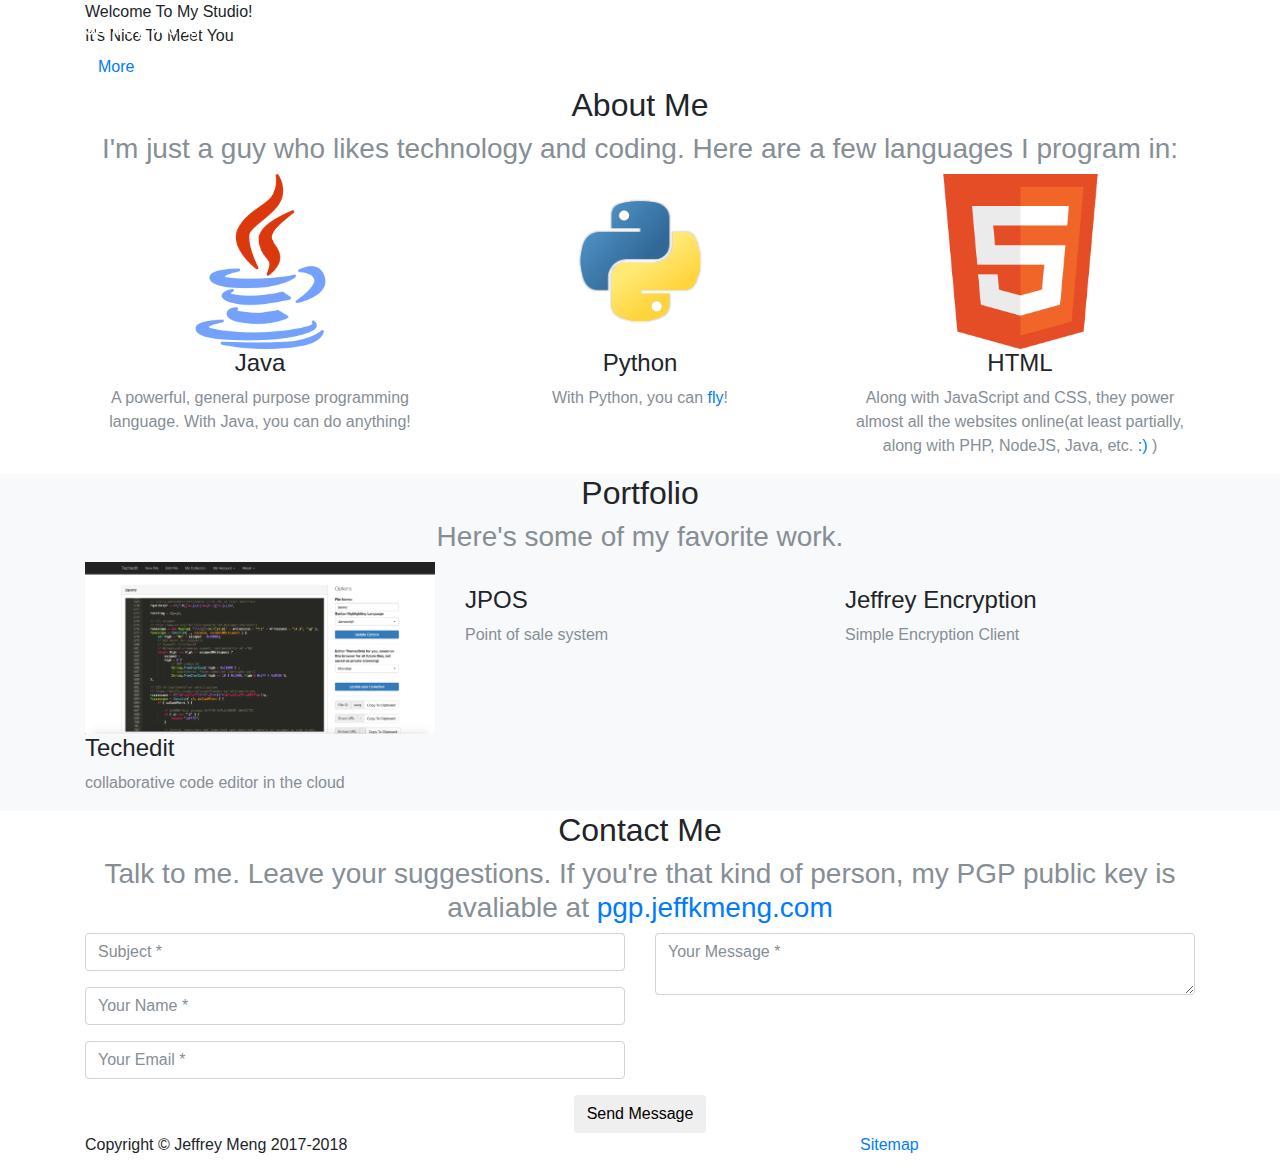
==== commit 9447a1cf: "add quick copy" ====
--- a/index.html
+++ b/index.html
@@ -27,7 +27,12 @@
 	<!-- Font Awesome 5 Pro 5.0.0rc4-->
 	<script defer src="/fonts/font-awesome/js/fa-brands.min.js"></script>
 	<script defer src="/fonts/font-awesome/js/fa-regular.min.js"></script>
+	<script defer src="/fonts/font-awesome/js/fa-solid.min.js"></script>
+
 	<script src="/fonts/font-awesome/js/fontawesome.min.js"></script>
+	
+	<!--   Custom Website Style -->
+	<link href="/css/index.css" rel='stylesheet' type='text/css'>
 
 </head>
 
@@ -177,7 +182,7 @@
 			<div class="row">
 				<div class="col-lg-12 text-center">
 					<h2 class="section-heading">Contact Me</h2>
-					<h3 class="section-subheading text-muted">Talk to me. Leave your suggestions. If you're that kind of person, my PGP public key is avaliable at <a href="https://pgp.jeffkmeng.com">pgp.jeffkmeng.com</h3>
+					<h3 class="section-subheading text-muted">Talk to me. Leave your suggestions. If you're that kind of person, my PGP public key is avaliable at <a href="https://pgp.jeffkmeng.com">pgp.jeffkmeng.com</a></h3>
 				</div>
 			</div>
 			<div class="row">
@@ -374,6 +379,9 @@
 
 		<!-- Custom scripts for this template -->
 		<script src="/js/agency.min.js"></script>
+		
+		<!-- Custom scripts for this website -->
+		<script src="/js/index.js"></script>
 
 </body>
 
--- a/css/index.css
+++ b/css/index.css
@@ -0,0 +1,3 @@
+.hidden {
+    display:none;
+}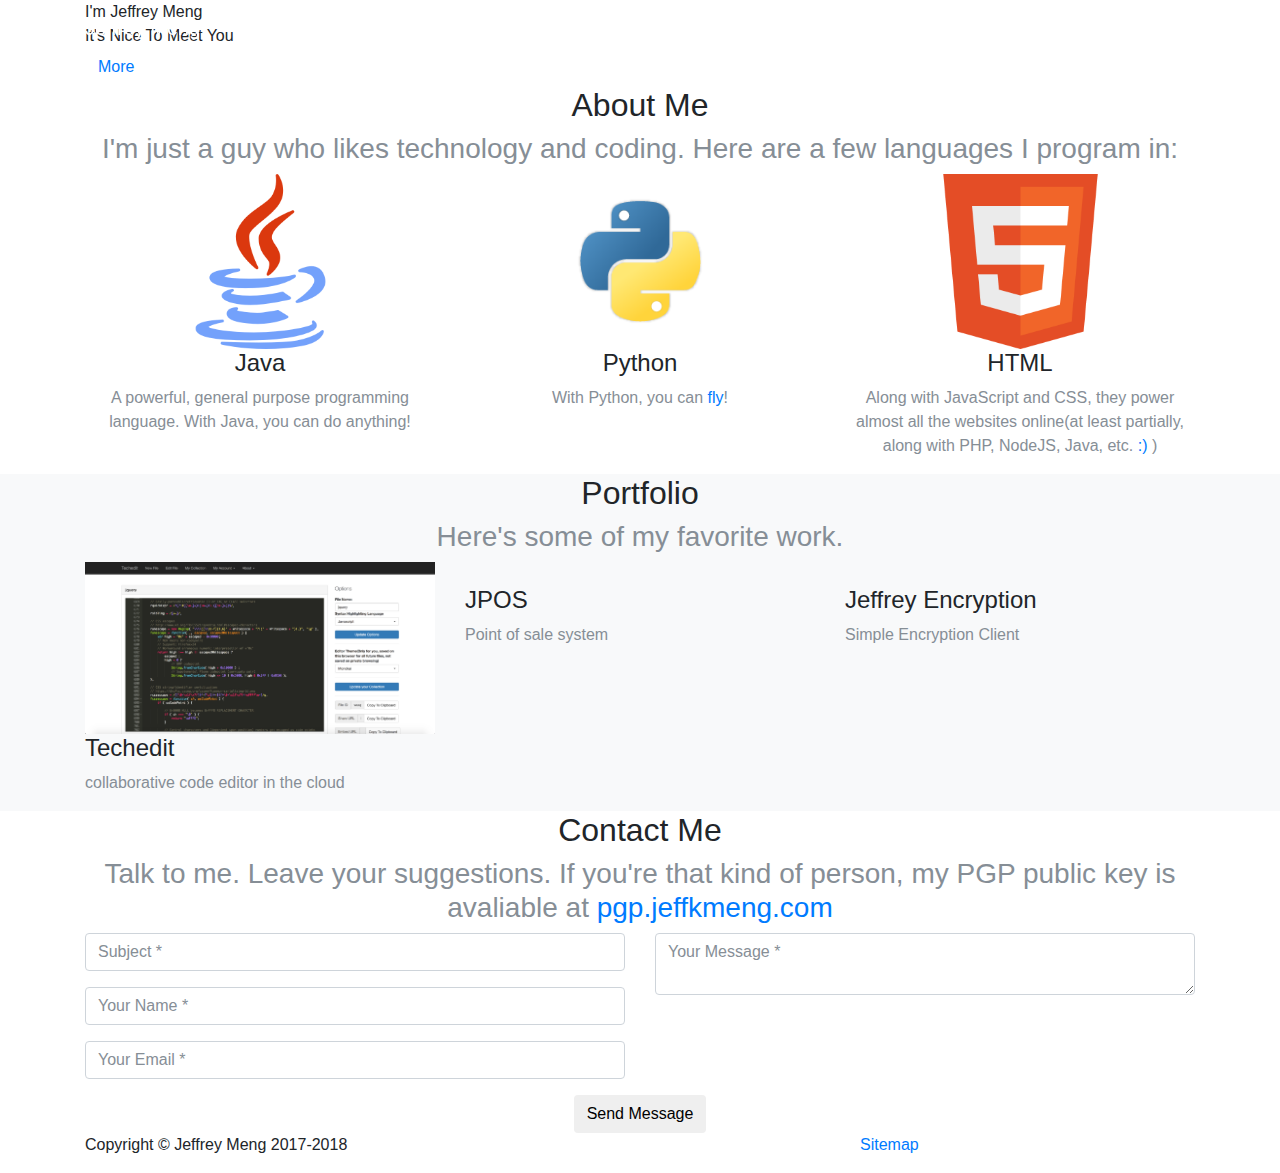
==== commit e08a1b24: "update name" ====
--- a/index.html
+++ b/index.html
@@ -31,9 +31,9 @@
 
 	<script src="/fonts/font-awesome/js/fontawesome.min.js"></script>
 	
-	<!--   Custom Website Style -->
+		<!--   Custom Website Style -->	
 	<link href="/css/index.css" rel='stylesheet' type='text/css'>
-
+	
 </head>
 
 <body id="page-top">
@@ -82,7 +82,7 @@
 	<header class="masthead">
 		<div class="container">
 			<div class="intro-text">
-				<div class="intro-lead-in">Welcome To My Studio!</div>
+				<div class="intro-lead-in">I'm Jeffrey Meng</div>
 				<div class="intro-heading">It's Nice To Meet You</div>
 				<a class="btn btn-xl js-scroll-trigger" href="#me">More</a>
 			</div>
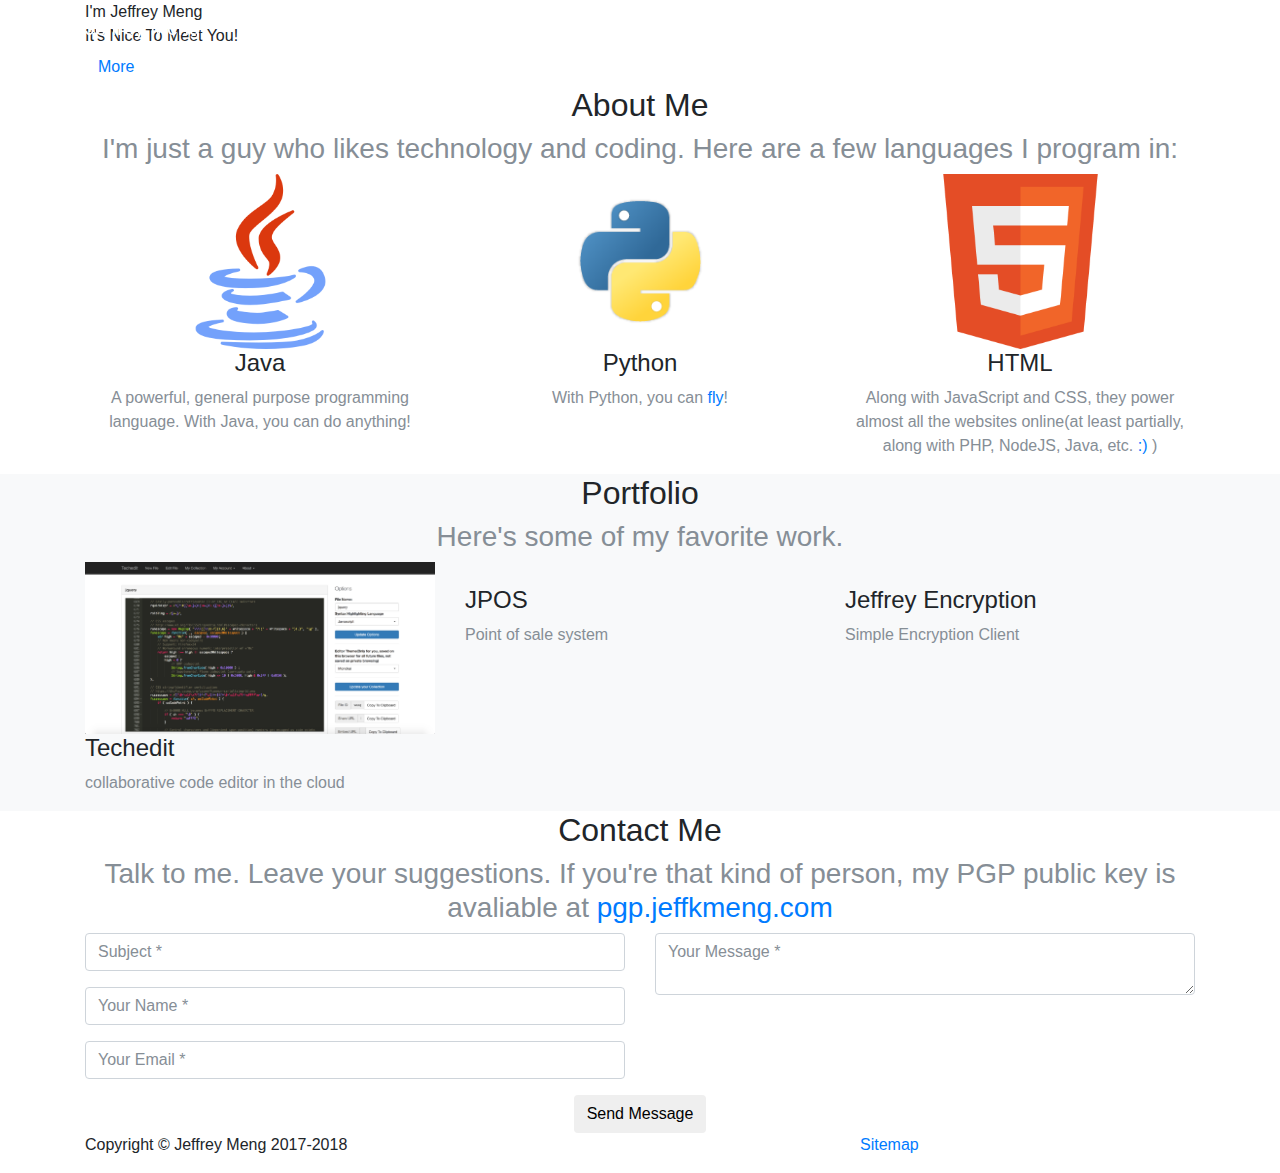
==== commit 5e92a42d: "update email form" ====
--- a/index.html
+++ b/index.html
@@ -82,8 +82,9 @@
 	<header class="masthead">
 		<div class="container">
 			<div class="intro-text">
-				<div class="intro-lead-in">I'm Jeffrey Meng</div>
-				<div class="intro-heading">It's Nice To Meet You</div>
+
+				<div class="intro-heading">I'm Jeffrey Meng</div>
+				<div class="intro-lead-in">It's Nice To Meet You!</div>
 				<a class="btn btn-xl js-scroll-trigger" href="#me">More</a>
 			</div>
 		</div>
@@ -187,26 +188,26 @@
 			</div>
 			<div class="row">
 				<div class="col-lg-12">
-					<form id="contactForm" name="sentMessage" novalidate>
+					<form id="contactForm" name="sentMessage" action="https://formspree.io/jeffkmeng@gmail.com">
 						<!-- HI! -->
 						<div class="row">
 							<div class="col-md-6">
 								<div class="form-group">
-									<input class="form-control" id="subject" type="text" placeholder="Subject *" required data-validation-required-message="Please enter a subject.">
+									<input class="form-control" id="subject" type="text" name="subject" placeholder="Subject *" required data-validation-required-message="Please enter a subject.">
 									<p class="help-block text-danger"></p>
 								</div>
 								<div class="form-group">
-									<input class="form-control" id="name" type="text" placeholder="Your Name *" required data-validation-required-message="Please enter your name.">
+									<input class="form-control" id="name" type="text" name="name" placeholder="Your Name *" required data-validation-required-message="Please enter your name.">
 									<p class="help-block text-danger"></p>
 								</div>
 								<div class="form-group">
-									<input class="form-control" id="email" type="email" placeholder="Your Email *" required data-validation-required-message="Please enter your email address.">
+									<input class="form-control" id="email" type="email" name="email" placeholder="Your Email *" required data-validation-required-message="Please enter your email address.">
 									<p class="help-block text-danger"></p>
 								</div>
 							</div>
 							<div class="col-md-6">
 								<div class="form-group">
-									<textarea class="form-control" id="message" placeholder="Your Message *" required data-validation-required-message="Please enter a message."></textarea>
+									<textarea class="form-control" id="message" name="message" placeholder="Your Message *" required data-validation-required-message="Please enter a message."></textarea>
 									<p class="help-block text-danger"></p>
 								</div>
 							</div>
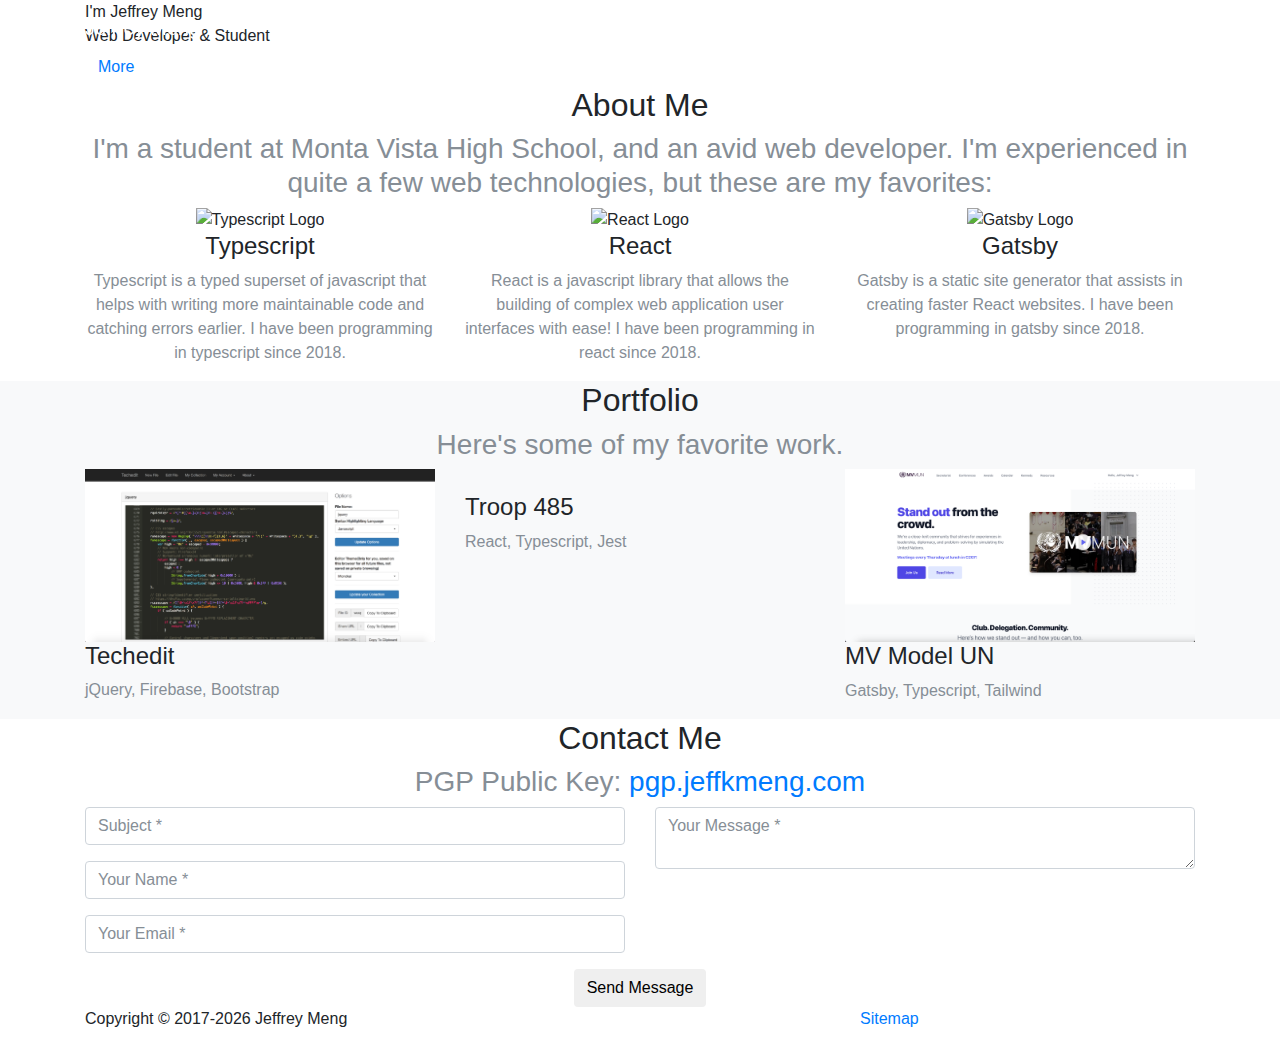
==== commit 5f31aa4d: "feat: minor project updates and housekeeping" ====
--- a/index.html
+++ b/index.html
@@ -64,7 +64,7 @@
 							<div class="dropdown-divider"></div>
 							<h6 class="dropdown-header">Featured Projects</h6>
 
-							<a class="dropdown-item" href="https://techedit.jeffkmeng.com">Techedit</a>
+							<a class="dropdown-item" href="https://techedit.io">Techedit</a>
 							<a class="dropdown-item" href="https://encryption.jeffkmeng.com">Simple Encryption</a>
 
 							<div class="dropdown-divider"></div>
@@ -84,7 +84,7 @@
 			<div class="intro-text">
 
 				<div class="intro-heading">I'm Jeffrey Meng</div>
-				<div class="intro-lead-in">It's Nice To Meet You!</div>
+				<div class="intro-lead-in">Web Developer & Student</div>
 				<a class="btn btn-xl js-scroll-trigger" href="#me">More</a>
 			</div>
 		</div>
@@ -96,24 +96,30 @@
 			<div class="row">
 				<div class="col-lg-12 text-center">
 					<h2 class="section-heading">About Me</h2>
-					<h3 class="section-subheading text-muted">I'm just a guy who likes technology and coding. Here are a few languages I program in:</h3>
+					<h3 class="section-subheading text-muted">I'm a student at Monta Vista High School, and an avid web developer. I'm experienced
+					in quite a few web technologies, but these are my favorites:</h3>
 				</div>
 			</div>
 			<div class="row text-center">
 				<div class="col-md-4">
-					<img src="/img/programming-languages/java.png" alt="Java Logo" height="175" width="175">
-					<h4 class="service-heading">Java</h4>
-					<p class="text-muted">A powerful, general purpose programming language. With Java, you can do anything!</p>
-				</div>
-				<div class="col-md-4">
-					<img src="/img/programming-languages/python.png" alt="Python Logo" height="175" width="175">
-					<h4 class="service-heading">Python</h4>
-					<p class="text-muted">With Python, you can <a href="https://xkcd.com/353/" target="_blank">fly</a>!</p>
-				</div>
-				<div class="col-md-4">
-					<img src="/img/programming-languages/html.png" alt="HTML Logo" height="175" width="175">
-					<h4 class="service-heading">HTML</h4>
-					<p class="text-muted">Along with JavaScript and CSS, they power almost all the websites online(at least partially, along with PHP, NodeJS, Java, etc. <a href="https://xkcd.com/541/" target="_blank">:)</a> )</p>
+					<img src="/img/programming-languages/typescript.jpg" alt="Typescript Logo" height="175" width="175">
+					<h4 class="service-heading">Typescript</h4>
+					<p class="text-muted">Typescript is a typed superset of javascript that helps with writing more maintainable
+						code and catching errors earlier. I have been programming in typescript since 2018.</p>
+				</div>
+				<div class="col-md-4">
+					<img src="/img/programming-languages/react.png" alt="React Logo" height="175" width="175">
+					<h4 class="service-heading">React</h4>
+					<p class="text-muted">React is a javascript library that allows the building of complex web application
+						user interfaces with ease! I have been programming in react since 2018.</p>
+				</div>
+				<div class="col-md-4">
+					<img src="/img/programming-languages/gatsby.png" alt="Gatsby Logo" height="175" width="175">
+					<h4 class="service-heading">Gatsby</h4>
+					<p class="text-muted">
+						Gatsby is a static site generator that assists in creating faster React websites.
+						I have been programming in gatsby since 2018.
+					</p>
 				</div>
 			</div>
 		</div>
@@ -140,38 +146,39 @@
 					</a>
 					<div class="portfolio-caption">
 						<h4>Techedit</h4>
-						<p class="text-muted">collaborative code editor in the cloud</p>
-					</div>
-				</div>
+						<p class="text-muted">jQuery, Firebase, Bootstrap</p>
+					</div>
+				</div>
+
 				<div class="col-md-4 col-sm-6 portfolio-item">
-					<a class="portfolio-link" data-toggle="modal" href="#portfolioPOS">
+					<a class="portfolio-link" data-toggle="modal" href="#portfolioT485">
 						<div class="portfolio-hover">
 							<div class="portfolio-hover-content">
 								<i class="fas fa-plus fa-3x"></i>
 							</div>
 						</div>
-						<img class="img-fluid" src="img/portfolio/pos.jpg" alt="">
+						<img class="img-fluid" src="img/portfolio/t485.jpg" alt="">
 					</a>
 					<div class="portfolio-caption">
-						<h4>JPOS</h4>
-						<p class="text-muted">Point of sale system</p>
-					</div>
-				</div>
+						<h4>Troop 485</h4>
+						<p class="text-muted">React, Typescript, Jest</p>
+					</div>
+				</div>
+				
 				<div class="col-md-4 col-sm-6 portfolio-item">
-					<a class="portfolio-link" data-toggle="modal" href="#portfolioEncryption">
+					<a class="portfolio-link" data-toggle="modal" href="#portfolioMVMUN">
 						<div class="portfolio-hover">
 							<div class="portfolio-hover-content">
 								<i class="fas fa-plus fa-3x"></i>
 							</div>
 						</div>
-						<img class="img-fluid" src="img/portfolio/encryption.jpg" alt="">
+						<img class="img-fluid" src="img/portfolio/mvmun.jpg" alt="">
 					</a>
 					<div class="portfolio-caption">
-						<h4>Jeffrey Encryption</h4>
-						<p class="text-muted">Simple Encryption Client</p>
-					</div>
-				</div>
-
+						<h4>MV Model UN</h4>
+						<p class="text-muted">Gatsby, Typescript, Tailwind</p>
+					</div>
+				</div>
 			</div>
 		</div>
 	</section>
@@ -183,12 +190,12 @@
 			<div class="row">
 				<div class="col-lg-12 text-center">
 					<h2 class="section-heading">Contact Me</h2>
-					<h3 class="section-subheading text-muted">Talk to me. Leave your suggestions. If you're that kind of person, my PGP public key is avaliable at <a href="https://pgp.jeffkmeng.com">pgp.jeffkmeng.com</a></h3>
+					<h3 class="section-subheading text-muted">PGP Public Key: <a href="https://pgp.jeffkmeng.com">pgp.jeffkmeng.com</a></h3>
 				</div>
 			</div>
 			<div class="row">
 				<div class="col-lg-12">
-					<form id="contactForm" name="sentMessage" action="https://formspree.io/jeffkmeng@gmail.com">
+					<form id="contactForm" name="sentMessage" action="https://formspree.io/jeffrey@jeffkmeng.com" method="POST">
 						<!-- HI! -->
 						<div class="row">
 							<div class="col-md-6">
@@ -228,7 +235,7 @@
 		<div class="container">
 			<div class="row">
 				<div class="col-md-4">
-					<span class="copyright">Copyright &copy; Jeffrey Meng 2017-2018</span>
+					<span class="copyright">Copyright &copy; 2017<script>(function(){const year = new Date().getFullYear();document.write(year>2017 ? "-" + year : "2022")})()</script> Jeffrey Meng</span>
 				</div>
 				<div class="col-md-4">
 					<ul class="list-inline social-buttons">
@@ -276,9 +283,9 @@
 								<div class="modal-body">
 									<!-- Project Details Go Here -->
 									<h2><a href="https://techedit.jeffkmeng.com">Techedit</a></h2>
-									<p class="item-intro text-muted">A collaborative code editor in the cloud.</p>
+									<p class="item-intro text-muted">jQuery, Firebase, Bootstrap</p>
 									<img class="img-fluid d-block mx-auto" src="img/portfolio/techedit.jpg" alt="">
-									<p><a href="https://techedit.jeffkmeng.com">Techedit</a> is a collaborative code editor based on the cloud. Share code, work together remotely, and structure interviews. Techedit is a must have tool for all social developers.</p>
+									<p><a href="https://techedit.io">Techedit</a> is a collaborative code editor based on the cloud. It provides a real time development experience, with personalized editors, for up to 100 people at the same time.</p>
 
 									<button class="btn btn-primary" data-dismiss="modal" type="button">
                     <i class="fas fa-times"></i>
@@ -291,8 +298,9 @@
 			</div>
 		</div>
 
+
 		<!-- Modal 2 -->
-		<div class="portfolio-modal modal fade" id="portfolioPOS" tabindex="-1" role="dialog" aria-hidden="true">
+		<div class="portfolio-modal modal fade" id="portfolioT485" tabindex="-1" role="dialog" aria-hidden="true">
 			<div class="modal-dialog">
 				<div class="modal-content">
 					<div class="close-modal" data-dismiss="modal">
@@ -305,11 +313,10 @@
 							<div class="col-lg-8 mx-auto">
 								<div class="modal-body">
 									<!-- Project Details Go Here -->
-									<h2>Jeffrey Point of sale</h2>
-									<p class="item-intro text-muted">Not avaliable for public use.</p>
-									<img class="img-fluid d-block mx-auto" src="img/portfolio/pos.jpg" alt="">
-									<p>The jeffrey point of sale system accepts barcode and keyboard inputs, is optimized for two screen display, where the first is for the cashier, and the second is for the customer. The customer display is optimized for tablets and computers. You
-										can contact me if you want to view this project.</p>
+									<h2><a href="https://t485.org">Troop 485</a></h2>
+									<p class="item-intro text-muted">React, Typescript, Jest</p>
+									<img class="img-fluid d-block mx-auto" src="img/portfolio/t485.jpg" alt="">
+									<p>I've been a part of BSA Troop 485 since Middle School, where I served as Senior Patrol Leader and became an Eagle Scout. I also maintained our website and led the development of a new version of our website, the beta of which can be viewed at <a href="https://beta.t485.org" target="_blank">beta.t485.org</a>.</p>
 
 									<button class="btn btn-primary" data-dismiss="modal" type="button">
                     <i class="fas fa-times"></i>
@@ -321,37 +328,34 @@
 				</div>
 			</div>
 		</div>
-
-		<!-- Modal 3 -->
-		<div class="portfolio-modal modal fade" id="portfolioEncryption" tabindex="-1" role="dialog" aria-hidden="true">
-			<div class="modal-dialog">
-				<div class="modal-content">
-					<div class="close-modal" data-dismiss="modal">
-						<div class="lr">
-							<div class="rl"></div>
-						</div>
-					</div>
-					<div class="container">
-						<div class="row">
-							<div class="col-lg-8 mx-auto">
-								<div class="modal-body">
-									<!-- Project Details Go Here -->
-									<h2><a href="https://encryption.jeffkmeng.com">Jeffrey Encryption</a></h2>
-									<p class="item-intro text-muted">Quick, yet secure encryption.</p>
-									<img class="img-fluid d-block mx-auto" src="img/portfolio/encryption.jpg" alt="">
-									<p><a href="https://encryption.jeffkmeng.com">Jeffrey Encryption</a> is a simple, secure, easy to use encryption client powered by <a href="http://bitwiseshiftleft.github.io/sjcl/">SJCL</a>.</p>
-
-									<button class="btn btn-primary" data-dismiss="modal" type="button">
-                    <i class="fas fa-times"></i>
-                    Close Project</button>
-								</div>
-							</div>
-						</div>
-					</div>
-				</div>
-			</div>
-		</div>
-
+	<!-- Modal 3 -->
+	<div class="portfolio-modal modal fade" id="portfolioMVMUN" tabindex="-1" role="dialog" aria-hidden="true">
+		<div class="modal-dialog">
+			<div class="modal-content">
+				<div class="close-modal" data-dismiss="modal">
+					<div class="lr">
+						<div class="rl"></div>
+					</div>
+				</div>
+				<div class="container">
+					<div class="row">
+						<div class="col-lg-8 mx-auto">
+							<div class="modal-body">
+								<!-- Project Details Go Here -->
+								<h2><a href="https://montavistamun.com">Monta Vista Model UN Club Website</a></h2>
+								<p class="item-intro text-muted">Gatsby, Typescript, Tailwind</p>
+								<img class="img-fluid d-block mx-auto" src="img/portfolio/mvmun.jpg" alt="">
+								<p>I'm a member of my school's Model UN Club, where I served as Director of Logistics and also Webmaster. Over the summer of 2020, I developed a new website for our club, which can be viewed at <a href="https://montavistamun.com" target="_blank">montavistamun.com</a>.</p>
+								<button class="btn btn-primary" data-dismiss="modal" type="button">
+									<i class="fas fa-times"></i>
+									Close Project</button>
+							</div>
+						</div>
+					</div>
+				</div>
+			</div>
+		</div>
+	</div>
 
 		<script src="https://www.gstatic.com/firebasejs/4.6.0/firebase.js"></script>
 		<script>
